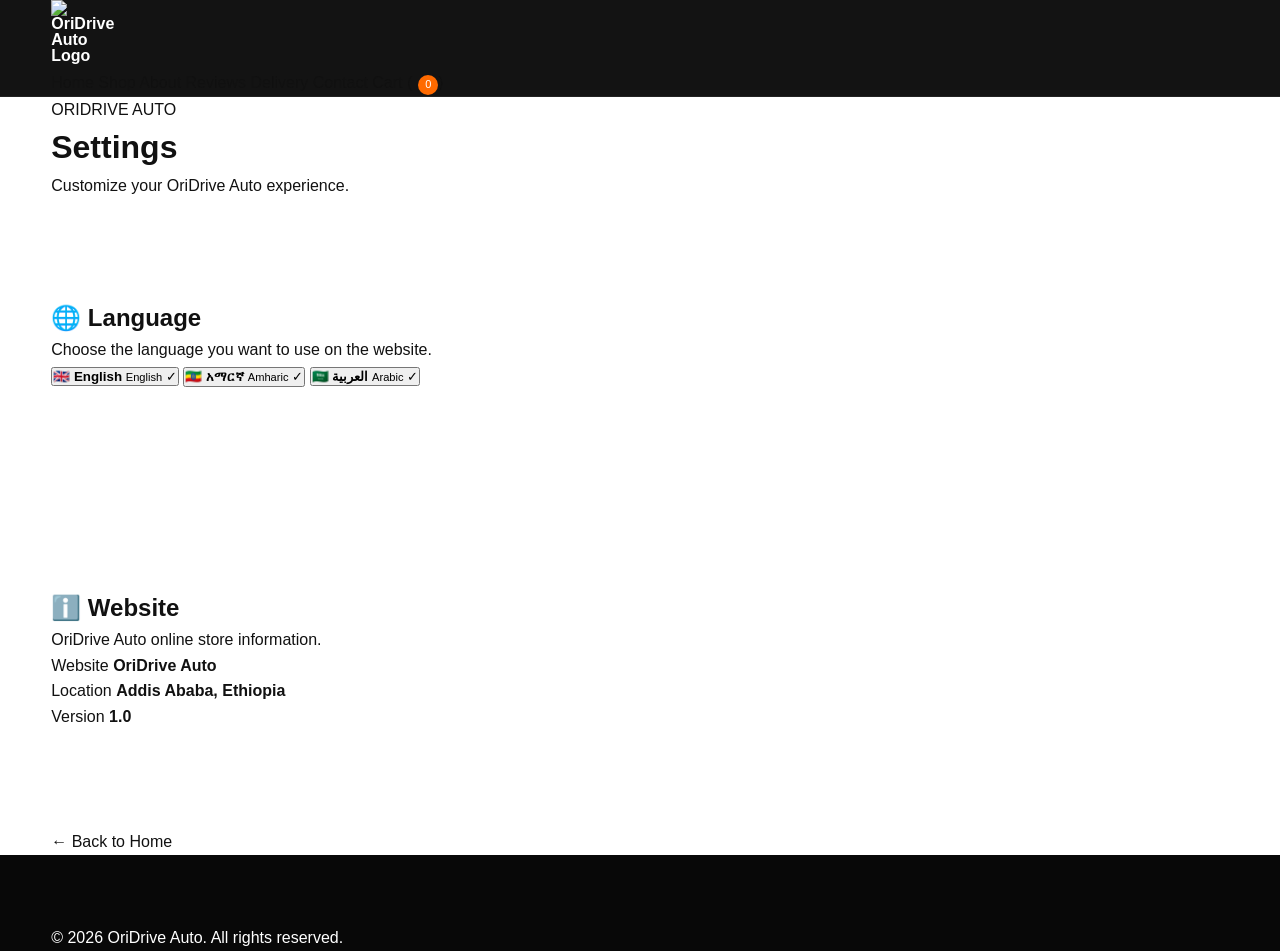
==== settings.html @ 147a47ae "Create settings.html" ====
<!DOCTYPE html>
<html lang="en">
<head>
    <meta charset="UTF-8">
    <meta name="viewport" content="width=device-width, initial-scale=1.0">

    <title>Settings | OriDrive Auto</title>

    <link rel="stylesheet" href="css/style.css">
</head>

<body>

    <!-- Header -->
    <header class="header">
        <div class="container">

            <a href="index.html" class="brand">
                <img
                    src="images/oridrive-logo.png"
                    alt="OriDrive Auto Logo"
                    class="logo"
                >
            </a>

            <nav class="nav">
                <a href="index.html">Home</a>
                <a href="shop.html">Shop</a>
                <a href="about.html">About</a>
                <a href="reviews.html">Reviews</a>
                <a href="delivery.html">Delivery</a>
                <a href="contact.html">Contact</a>
                <a href="cart.html">
                    Cart (<span class="cart-count">0</span>)
                </a>
            </nav>

        </div>
    </header>


    <!-- Settings -->
    <main class="settings-page">

        <div class="container">

            <div class="settings-header">
                <span class="settings-label">ORIDRIVE AUTO</span>

                <h1>Settings</h1>

                <p>
                    Customize your OriDrive Auto experience.
                </p>
            </div>


            <!-- Language -->
            <section class="settings-card">

                <div class="settings-card-header">

                    <div>
                        <h2>🌐 Language</h2>

                        <p>
                            Choose the language you want to use on the website.
                        </p>
                    </div>

                </div>


                <div class="language-options">

                    <button
                        class="language-option active"
                        data-language="en"
                    >
                        <span class="language-flag">🇬🇧</span>

                        <span>
                            <strong>English</strong>
                            <small>English</small>
                        </span>

                        <span class="language-check">✓</span>
                    </button>


                    <button
                        class="language-option"
                        data-language="am"
                    >
                        <span class="language-flag">🇪🇹</span>

                        <span>
                            <strong>አማርኛ</strong>
                            <small>Amharic</small>
                        </span>

                        <span class="language-check">✓</span>
                    </button>


                    <button
                        class="language-option"
                        data-language="ar"
                    >
                        <span class="language-flag">🇸🇦</span>

                        <span>
                            <strong>العربية</strong>
                            <small>Arabic</small>
                        </span>

                        <span class="language-check">✓</span>
                    </button>

                </div>

            </section>


            <!-- Website Information -->
            <section class="settings-card">

                <div class="settings-card-header">

                    <div>
                        <h2>ℹ️ Website</h2>

                        <p>
                            OriDrive Auto online store information.
                        </p>
                    </div>

                </div>


                <div class="settings-info">

                    <div class="settings-info-row">
                        <span>Website</span>
                        <strong>OriDrive Auto</strong>
                    </div>

                    <div class="settings-info-row">
                        <span>Location</span>
                        <strong>Addis Ababa, Ethiopia</strong>
                    </div>

                    <div class="settings-info-row">
                        <span>Version</span>
                        <strong>1.0</strong>
                    </div>

                </div>

            </section>


            <!-- Back -->
            <a href="index.html" class="settings-back">
                ← Back to Home
            </a>

        </div>

    </main>


    <!-- Footer -->
    <footer class="footer">

        <div class="container">

            <p>
                © 2026 OriDrive Auto. All rights reserved.
            </p>

        </div>

    </footer>


    <script src="js/main.js"></script>

    <!-- Settings JavaScript -->
    <script>

        document.addEventListener("DOMContentLoaded", () => {

            const languageButtons =
                document.querySelectorAll(".language-option");

            const savedLanguage =
                localStorage.getItem("oridriveLanguage") || "en";


            function updateLanguageButtons(language) {

                languageButtons.forEach(button => {

                    if (button.dataset.language === language) {

                        button.classList.add("active");

                    } else {

                        button.classList.remove("active");

                    }

                });

            }


            updateLanguageButtons(savedLanguage);


            languageButtons.forEach(button => {

                button.addEventListener("click", () => {

                    const language =
                        button.dataset.language;

                    localStorage.setItem(
                        "oridriveLanguage",
                        language
                    );

                    updateLanguageButtons(language);

                });

            });

        });

    </script>

</body>
</html>
---- css/style.css ----
/* =========================================
   ORIDRIVE AUTO
   MAIN STYLESHEET
   ========================================= */


/* =========================================
   RESET
   ========================================= */

* {
    margin: 0;
    padding: 0;
    box-sizing: border-box;
}

html {
    scroll-behavior: smooth;
}

body {
    font-family: Arial, Helvetica, sans-serif;
    background: #ffffff;
    color: #111111;
    line-height: 1.6;
}

img {
    max-width: 100%;
    display: block;
}

a {
    text-decoration: none;
    color: inherit;
}

button {
    font-family: inherit;
}


/* =========================================
   VARIABLES
   ========================================= */

:root {
    --black: #0a0a0a;
    --dark: #111111;
    --dark-gray: #1a1a1a;
    --gray: #777777;
    --light-gray: #f3f3f3;
    --white: #ffffff;
    --orange: #ff6a00;
    --orange-dark: #df5900;

    --container: 1200px;
}


/* =========================================
   GLOBAL
   ========================================= */

.container {
    width: min(92%, var(--container));
    margin: 0 auto;
}

section {
    padding: 100px 0;
}

.eyebrow {
    color: var(--orange);
    font-size: 12px;
    font-weight: 700;
    letter-spacing: 2px;
    margin-bottom: 18px;
}

.muted {
    color: #aaaaaa;
}


/* =========================================
   HEADER
   ========================================= */

.header {
    position: sticky;
    top: 0;
    z-index: 1000;
    background: rgba(10, 10, 10, 0.96);
    border-bottom: 1px solid #222222;
}

.header-content {
    min-height: 78px;

    display: flex;
    align-items: center;
    justify-content: space-between;

    gap: 30px;
}


/* =========================================
   LOGO
   ========================================= */

.logo {
    display: inline-flex;
    flex-direction: column;
    line-height: 1;
    font-weight: 800;
    color: white;
    width: 70px;
    height: 70px;
    object-fit: contain;
}
}

.logo-main {
    font-size: 21px;
    letter-spacing: 1px;
}

.logo-main span {
    color: var(--orange);
}

.logo-sub {
    font-size: 8px;
    letter-spacing: 4px;
    margin-top: 5px;
    color: #aaaaaa;
}


/* =========================================
   NAVIGATION
   ========================================= */

.navigation {
    display: flex;
    align-items: center;
    gap: 30px;
}

.navigation a {
    color: #cccccc;
    font-size: 14px;
    font-weight: 600;
    transition: 0.25s ease;
}

.navigation a:hover,
.navigation a.active {
    color: var(--orange);
}


/* =========================================
   CART BUTTON
   ========================================= */

.cart-button {
    border: 1px solid #333333;
    padding: 11px 17px;
    border-radius: 999px;

    color: white;
    font-size: 14px;
    font-weight: 700;

    transition: 0.25s ease;
}

.cart-button:hover {
    background: var(--orange);
    border-color: var(--orange);
}

.cart-count {
    display: inline-flex;

    width: 20px;
    height: 20px;

    margin-left: 6px;

    align-items: center;
    justify-content: center;

    border-radius: 50%;

    background: var(--orange);
    color: white;

    font-size: 11px;
}


/* =========================================
   HERO
   ========================================= */

.hero {
    background:
        radial-gradient(
            circle at 75% 50%,
            #2a170d 0%,
            #111111 35%,
            #080808 70%
        );

    color: white;

    min-height: 720px;

    display: flex;
    align-items: center;

    padding: 80px 0;
}

.hero-content {
    display: grid;

    grid-template-columns: 1fr 1fr;

    align-items: center;

    gap: 70px;
}

.hero h1 {
    font-size: clamp(55px, 7vw, 100px);
    line-height: 0.95;
    letter-spacing: -5px;

    margin-bottom: 30px;
}

.hero-description {
    max-width: 500px;

    color: #bdbdbd;

    font-size: 17px;

    margin-bottom: 35px;
}


/* =========================================
   HERO BUTTONS
   ========================================= */

.hero-buttons {
    display: flex;
    flex-wrap: wrap;
    gap: 14px;
}

.button {
    display: inline-flex;

    align-items: center;
    justify-content: center;

    min-height: 52px;

    padding: 0 25px;

    border-radius: 8px;

    font-size: 14px;
    font-weight: 700;

    transition:
        transform 0.25s ease,
        background 0.25s ease,
        border-color 0.25s ease;
}

.button:hover {
    transform: translateY(-2px);
}

.button-primary {
    background: var(--orange);
    color: white;
}

.button-primary:hover {
    background: var(--orange-dark);
}

.button-secondary {
    border: 1px solid #444444;
    color: white;
}

.button-secondary:hover {
    border-color: var(--orange);
    color: var(--orange);
}


/* =========================================
   HERO IMAGE
   ========================================= */

.hero-image {
    display: flex;
    justify-content: center;
}

.hero-image-placeholder {
    width: min(100%, 550px);
    aspect-ratio: 1 / 0.78;

    border-radius: 24px;

    background:
        linear-gradient(
            145deg,
            #262626,
            #101010
        );

    border: 1px solid #333333;

    display: flex;
    flex-direction: column;

    align-items: center;
    justify-content: center;

    color: #555555;

    text-align: center;

    box-shadow:
        0 40px 100px rgba(0, 0, 0, 0.5);
}

.hero-image-placeholder span {
    color: #777777;

    font-size: 28px;

    font-weight: 800;

    letter-spacing: 4px;
}

.hero-image-placeholder small {
    margin-top: 12px;

    color: #555555;

    letter-spacing: 2px;
}


/* =========================================
   TRUST BAR
   ========================================= */

.trust-bar {
    padding: 0;

    background: var(--black);

    border-top: 1px solid #222222;
    border-bottom: 1px solid #222222;
}

.trust-grid {
    display: grid;

    grid-template-columns: repeat(4, 1fr);

    border-left: 1px solid #222222;
}

.trust-item {
    padding: 28px 25px;

    border-right: 1px solid #222222;
}

.trust-item strong {
    display: block;

    color: white;

    font-size: 14px;

    margin-bottom: 5px;
}

.trust-item span {
    color: #777777;

    font-size: 12px;
}


/* =========================================
   SECTION HEADINGS
   ========================================= */

.section-heading {
    display: flex;

    align-items: flex-end;
    justify-content: space-between;

    gap: 30px;

    margin-bottom: 45px;
}

.section-heading h2 {
    font-size: clamp(34px, 5vw, 55px);

    line-height: 1;

    letter-spacing: -2px;
}

.section-heading.centered {
    display: block;

    text-align: center;

    max-width: 700px;

    margin-left: auto;
    margin-right: auto;
}

.section-heading.centered p:last-child {
    color: #777777;

    margin-top: 15px;
}


/* =========================================
   VIEW ALL
   ========================================= */

.view-all,
.text-link {
    color: var(--orange);

    font-size: 14px;

    font-weight: 700;
}

.view-all:hover,
.text-link:hover {
    text-decoration: underline;
}


/* =========================================
   PRODUCTS
   ========================================= */

.product-grid {
    display: grid;

    grid-template-columns: repeat(3, 1fr);

    gap: 25px;
}

.product-card {
    background: white;

    border: 1px solid #e7e7e7;

    border-radius: 16px;

    overflow: hidden;

    transition:
        transform 0.3s ease,
        box-shadow 0.3s ease;
}

.product-card:hover {
    transform: translateY(-5px);

    box-shadow:
        0 20px 50px rgba(0, 0, 0, 0.08);
}

.product-image {
    aspect-ratio: 1 / 0.82;

    background: #f1f1f1;

    display: flex;

    align-items: center;
    justify-content: center;

    color: #999999;

    font-size: 11px;

    letter-spacing: 1px;
}

.product-info {
    padding: 22px;
}

.product-category {
    color: var(--orange);

    font-size: 10px;

    font-weight: 800;

    letter-spacing: 1.5px;

    margin-bottom: 9px;
}

.product-info h3 {
    font-size: 19px;

    line-height: 1.3;

    margin-bottom: 22px;
}

.product-bottom {
    display: flex;

    align-items: center;
    justify-content: space-between;

    gap: 15px;
}

.product-bottom strong {
    font-size: 17px;
}

.add-to-cart {
    border: none;

    background: var(--black);

    color: white;

    padding: 10px 15px;

    border-radius: 7px;

    font-weight: 700;

    cursor: pointer;

    transition: 0.25s ease;
}

.add-to-cart:hover {
    background: var(--orange);
}


/* =========================================
   BRAND SECTION
   ========================================= */

.brand-section {
    background: #f5f5f5;
}

.brand-grid {
    display: grid;

    grid-template-columns: 1fr 1fr;

    gap: 80px;

    align-items: center;
}

.brand-image-placeholder {
    aspect-ratio: 1 / 0.85;

    border-radius: 20px;

    background:
        linear-gradient(
            135deg,
            #1b1b1b,
            #303030
        );

    color: #555555;

    display: flex;

    align-items: center;
    justify-content: center;

    font-size: 45px;

    font-weight: 800;

    letter-spacing: 5px;
}

.brand-text h2 {
    font-size: clamp(38px, 5vw, 62px);

    line-height: 1;

    letter-spacing: -3px;

    margin-bottom: 25px;
}

.brand-text p {
    color: #666666;

    max-width: 550px;

    margin-bottom: 18px;
}

.brand-text .text-link {
    display: inline-block;

    margin-top: 15px;
}


/* =========================================
   REVIEWS
   ========================================= */

.reviews-preview {
    background: white;
}

.review-grid {
    display: grid;

    grid-template-columns: repeat(3, 1fr);

    gap: 22px;
}

.review-card {
    padding: 30px;

    border: 1px solid #e7e7e7;

    border-radius: 15px;

    background: white;
}

.stars {
    color: var(--orange);

    letter-spacing: 3px;

    margin-bottom: 18px;
}

.review-card p {
    color: #666666;

    margin-bottom: 25px;
}

.review-card strong {
    font-size: 14px;
}

.reviews-button {
    text-align: center;

    margin-top: 35px;
}

.reviews-button .button-secondary {
    color: #111111;

    border-color: #dddddd;
}


/* =========================================
   CTA
   ========================================= */

.cta {
    background: var(--black);

    color: white;

    text-align: center;

    padding: 110px 0;
}

.cta h2 {
    font-size: clamp(42px, 7vw, 78px);

    line-height: 1;

    letter-spacing: -4px;

    margin-bottom: 20px;
}

.cta p:not(.eyebrow) {
    color: #999999;

    max-width: 550px;

    margin: 0 auto 30px;
}


/* =========================================
   FOOTER
   ========================================= */

.footer {
    background: #080808;

    color: white;

    padding-top: 70px;
}

.footer-grid {
    display: grid;

    grid-template-columns: 2fr 1fr 1fr 1.3fr;

    gap: 50px;

    padding-bottom: 60px;
}

.footer-brand p {
    color: #777777;

    max-width: 300px;

    margin-top: 20px;
}

.footer-column {
    display: flex;

    flex-direction: column;

    gap: 12px;
}

.footer-column h4 {
    font-size: 13px;

    color: white;

    margin-bottom: 8px;
}

.footer-column a,
.footer-column p {
    color: #777777;

    font-size: 13px;
}

.footer-column a:hover {
    color: var(--orange);
}

.footer-bottom {
    min-height: 70px;

    border-top: 1px solid #222222;

    display: flex;

    align-items: center;
    justify-content: space-between;

    color: #555555;

    font-size: 12px;
}


/* =========================================
   RESPONSIVE
   ========================================= */

@media (max-width: 900px) {

    .navigation {
        display: none;
    }

    .hero-content {
        grid-template-columns: 1fr;

        gap: 50px;
    }

    .hero {
        min-height: auto;
    }

    .hero h1 {
        font-size: clamp(52px, 15vw, 85px);
    }

    .trust-grid {
        grid-template-columns: repeat(2, 1fr);
    }

    .product-grid {
        grid-template-columns: repeat(2, 1fr);
    }

    .brand-grid {
        grid-template-columns: 1fr;

        gap: 50px;
    }

    .review-grid {
        grid-template-columns: 1fr;
    }

    .footer-grid {
        grid-template-columns: repeat(2, 1fr);
    }
}


/* =========================================
   MOBILE
   ========================================= */

@media (max-width: 600px) {

    section {
        padding: 70px 0;
    }

    .header-content {
        min-height: 70px;
    }

    .cart-button {
        padding: 9px 12px;

        font-size: 12px;
    }

    .hero {
        padding: 70px 0;
    }

    .hero h1 {
        letter-spacing: -3px;

        margin-bottom: 22px;
    }

    .hero-description {
        font-size: 15px;
    }

    .hero-buttons {
        flex-direction: column;
    }

    .hero-buttons .button {
        width: 100%;
    }

    .hero-image-placeholder {
        border-radius: 16px;
    }

    .hero-image-placeholder span {
        font-size: 20px;
    }

    .trust-grid {
        grid-template-columns: 1fr 1fr;
    }

    .trust-item {
        padding: 20px 15px;
    }

    .section-heading {
        align-items: flex-start;

        flex-direction: column;

        margin-bottom: 30px;
    }

    .section-heading h2 {
        letter-spacing: -1.5px;
    }

    .product-grid {
        grid-template-columns: 1fr;
    }

    .brand-text h2 {
        letter-spacing: -2px;
    }

    .footer-grid {
        grid-template-columns: 1fr;

        gap: 35px;
    }

    .footer-bottom {
        flex-direction: column;

        justify-content: center;

        gap: 5px;

        text-align: center;

        padding: 20px 0;
    }
}
/* =========================================
   SHOP PAGE
   ========================================= */


/* SHOP HERO */

.shop-hero {
    background:
        radial-gradient(
            circle at 75% 50%,
            #2a170d 0%,
            #111111 38%,
            #080808 75%
        );

    color: white;

    padding: 90px 0;
}

.shop-hero h1 {
    font-size: clamp(45px, 7vw, 78px);

    line-height: 1;

    letter-spacing: -3px;

    margin-bottom: 20px;
}

.shop-hero p:not(.eyebrow) {
    color: #999999;

    font-size: 17px;

    max-width: 550px;
}


/* SHOP SECTION */

.shop-section {
    background: #ffffff;
}


/* SHOP CONTROLS */

.shop-controls {
    display: flex;

    align-items: center;
    justify-content: space-between;

    gap: 25px;

    margin-bottom: 45px;
}


/* SEARCH */

.search-box {
    flex: 1;

    max-width: 400px;
}

.search-box input {
    width: 100%;

    height: 50px;

    padding: 0 18px;

    border: 1px solid #dddddd;

    border-radius: 8px;

    background: #ffffff;

    color: #111111;

    font-size: 14px;

    outline: none;

    transition:
        border-color 0.25s ease,
        box-shadow 0.25s ease;
}

.search-box input::placeholder {
    color: #999999;
}

.search-box input:focus {
    border-color: var(--orange);

    box-shadow:
        0 0 0 3px rgba(255, 106, 0, 0.1);
}


/* CATEGORY BUTTONS */

.category-buttons {
    display: flex;

    flex-wrap: wrap;

    justify-content: flex-end;

    gap: 8px;
}

.category-button {
    border: 1px solid #dddddd;

    background: white;

    color: #555555;

    padding: 10px 15px;

    border-radius: 999px;

    font-size: 12px;

    font-weight: 700;

    cursor: pointer;

    transition:
        background 0.25s ease,
        color 0.25s ease,
        border-color 0.25s ease;
}

.category-button:hover {
    border-color: var(--orange);

    color: var(--orange);
}

.category-button.active {
    background: var(--black);

    border-color: var(--black);

    color: white;
}


/* SHOP PRODUCT GRID */

.shop-products {
    grid-template-columns:
        repeat(3, 1fr);
}


/* NO PRODUCTS */

.no-products {
    padding: 60px 20px;

    text-align: center;

    color: #777777;

    font-size: 15px;
}


/* =========================================
   CART MESSAGE
   ========================================= */

.cart-message {
    position: fixed;

    left: 50%;

    bottom: 30px;

    transform:
        translate(-50%, 30px);

    z-index: 2000;

    background: var(--black);

    color: white;

    padding: 14px 20px;

    border-radius: 8px;

    font-size: 13px;

    font-weight: 600;

    opacity: 0;

    pointer-events: none;

    transition:
        opacity 0.25s ease,
        transform 0.25s ease;

    box-shadow:
        0 15px 40px rgba(0, 0, 0, 0.2);
}

.cart-message.show {
    opacity: 1;

    transform:
        translate(-50%, 0);
}


/* =========================================
   MOBILE SHOP
   ========================================= */

@media (max-width: 900px) {

    .shop-controls {
        flex-direction: column;

        align-items: stretch;
    }

    .search-box {
        max-width: none;
    }

    .category-buttons {
        justify-content: flex-start;
    }

}


@media (max-width: 600px) {

    .shop-hero {
        padding: 70px 0;
    }

    .shop-hero h1 {
        letter-spacing: -2px;
    }

    .category-buttons {
        display: grid;

        grid-template-columns:
            repeat(2, 1fr);

        width: 100%;
    }

    .category-button {
        width: 100%;

        border-radius: 7px;
    }

    .shop-products {
        grid-template-columns: 1fr;
    }

    .cart-message {
        width: calc(100% - 30px);

        text-align: center;

        bottom: 20px;
    }

}
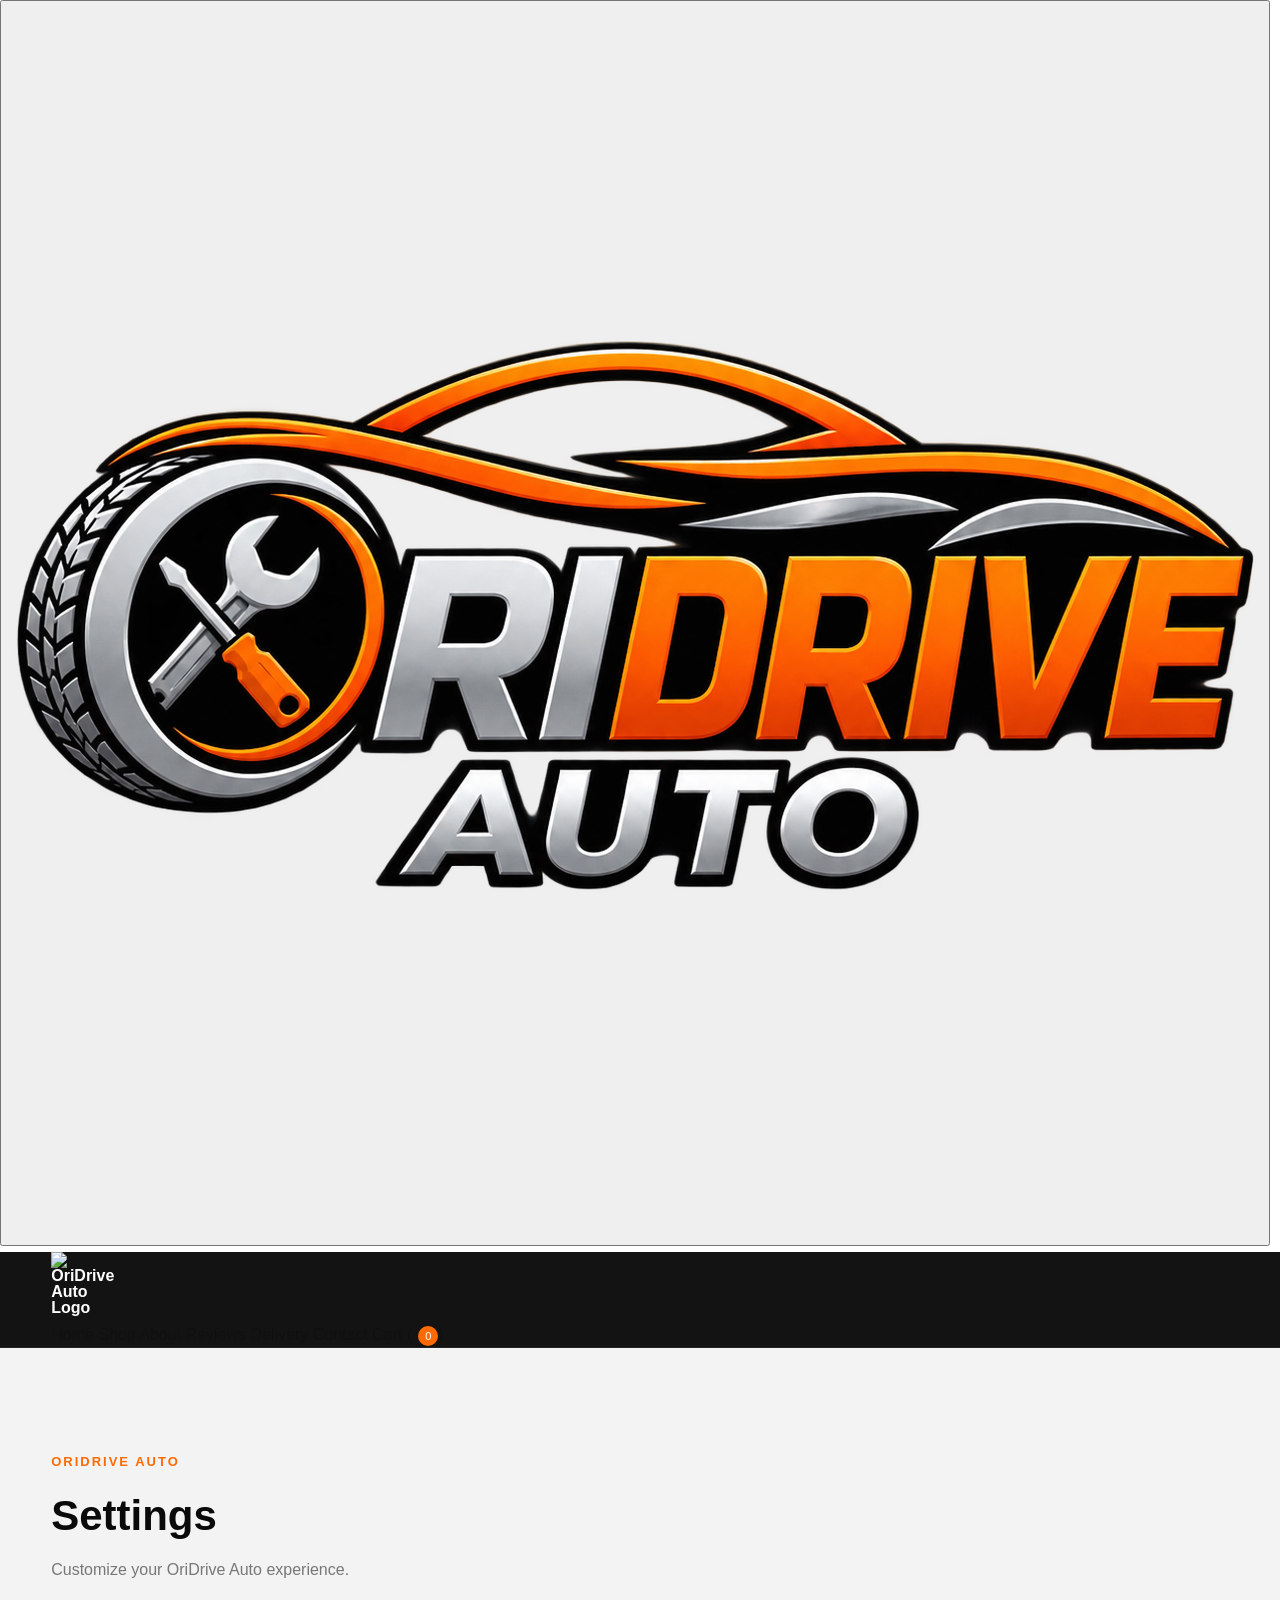
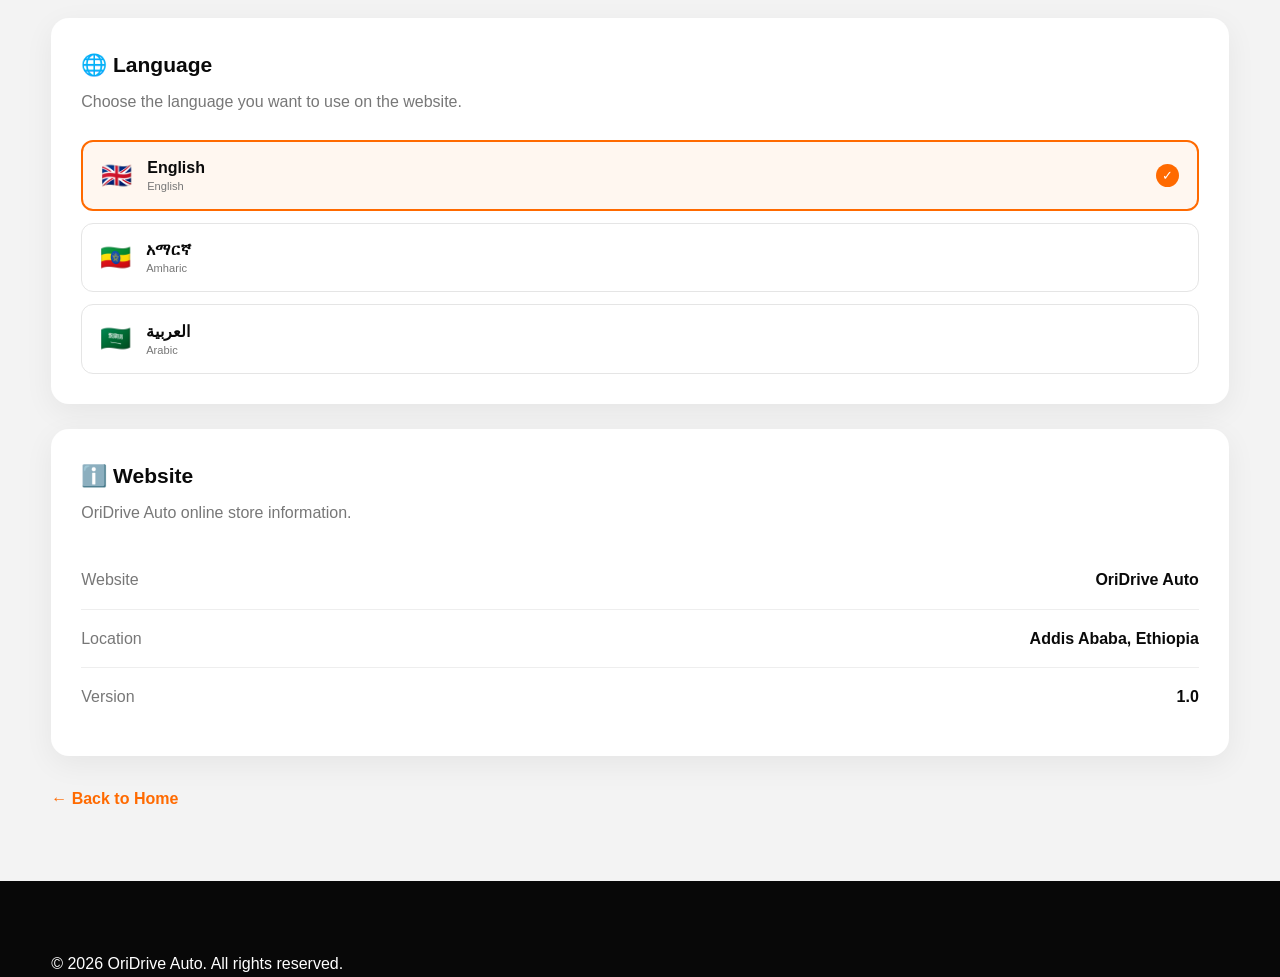
==== commit 35e36fd1: "Update settings.html" ====
--- a/settings.html
+++ b/settings.html
@@ -10,6 +10,13 @@
 </head>
 
 <body>
+    <!-- Floating OriDrive Settings Button -->
+<button class="floating-settings" id="settingsButton" aria-label="Open settings">
+    <img
+        src="images/238DFE22-C993-4670-8DEC-13A79928F5AA.png"
+        alt="OriDrive Auto"
+    >
+</button>
 
     <!-- Header -->
     <header class="header">
--- a/css/style.css
+++ b/css/style.css
@@ -1243,3 +1243,210 @@
     }
 
 }
+/* ============================= */
+/* SETTINGS PAGE */
+/* ============================= */
+
+.settings-page {
+    min-height: 80vh;
+    padding: 100px 0 70px;
+    background: var(--light-gray);
+}
+
+.settings-header {
+    margin-bottom: 35px;
+}
+
+.settings-label {
+    color: var(--orange);
+    font-size: 13px;
+    font-weight: 700;
+    letter-spacing: 2px;
+}
+
+.settings-header h1 {
+    font-size: 42px;
+    margin: 8px 0;
+    color: var(--black);
+}
+
+.settings-header p {
+    color: var(--gray);
+    margin: 0;
+}
+
+
+/* Settings card */
+
+.settings-card {
+    background: var(--white);
+    border-radius: 18px;
+    padding: 30px;
+    margin-bottom: 25px;
+    box-shadow: 0 8px 30px rgba(0, 0, 0, 0.06);
+}
+
+.settings-card-header {
+    margin-bottom: 25px;
+}
+
+.settings-card h2 {
+    margin: 0 0 8px;
+    font-size: 21px;
+    color: var(--black);
+}
+
+.settings-card p {
+    margin: 0;
+    color: var(--gray);
+}
+
+
+/* Language options */
+
+.language-options {
+    display: flex;
+    flex-direction: column;
+    gap: 12px;
+}
+
+.language-option {
+    width: 100%;
+    display: flex;
+    align-items: center;
+    gap: 15px;
+
+    padding: 17px 18px;
+
+    border: 1px solid #e5e5e5;
+    border-radius: 12px;
+
+    background: white;
+    cursor: pointer;
+
+    text-align: left;
+
+    transition: all 0.2s ease;
+}
+
+.language-option:hover {
+    border-color: var(--orange);
+}
+
+.language-option.active {
+    border: 2px solid var(--orange);
+    background: #fff7f0;
+}
+
+.language-flag {
+    font-size: 25px;
+}
+
+.language-option strong {
+    display: block;
+    color: var(--black);
+    font-size: 16px;
+}
+
+.language-option small {
+    display: block;
+    color: var(--gray);
+    margin-top: 3px;
+}
+
+.language-check {
+    margin-left: auto;
+
+    width: 23px;
+    height: 23px;
+
+    display: flex;
+    align-items: center;
+    justify-content: center;
+
+    border-radius: 50%;
+
+    background: var(--orange);
+    color: white;
+
+    font-size: 13px;
+
+    opacity: 0;
+}
+
+.language-option.active .language-check {
+    opacity: 1;
+}
+
+
+/* Website information */
+
+.settings-info {
+    display: flex;
+    flex-direction: column;
+}
+
+.settings-info-row {
+    display: flex;
+    justify-content: space-between;
+    align-items: center;
+
+    padding: 16px 0;
+
+    border-bottom: 1px solid #eeeeee;
+}
+
+.settings-info-row:last-child {
+    border-bottom: none;
+}
+
+.settings-info-row span {
+    color: var(--gray);
+}
+
+.settings-info-row strong {
+    color: var(--black);
+}
+
+
+/* Back button */
+
+.settings-back {
+    display: inline-block;
+
+    margin-top: 5px;
+
+    color: var(--orange);
+    font-weight: 700;
+
+    text-decoration: none;
+}
+
+.settings-back:hover {
+    text-decoration: underline;
+}
+
+
+/* Mobile */
+
+@media (max-width: 600px) {
+
+    .settings-page {
+        padding: 80px 0 50px;
+    }
+
+    .settings-header h1 {
+        font-size: 34px;
+    }
+
+    .settings-card {
+        padding: 22px;
+        border-radius: 15px;
+    }
+
+    .settings-info-row {
+        align-items: flex-start;
+        gap: 15px;
+    }
+
+}
